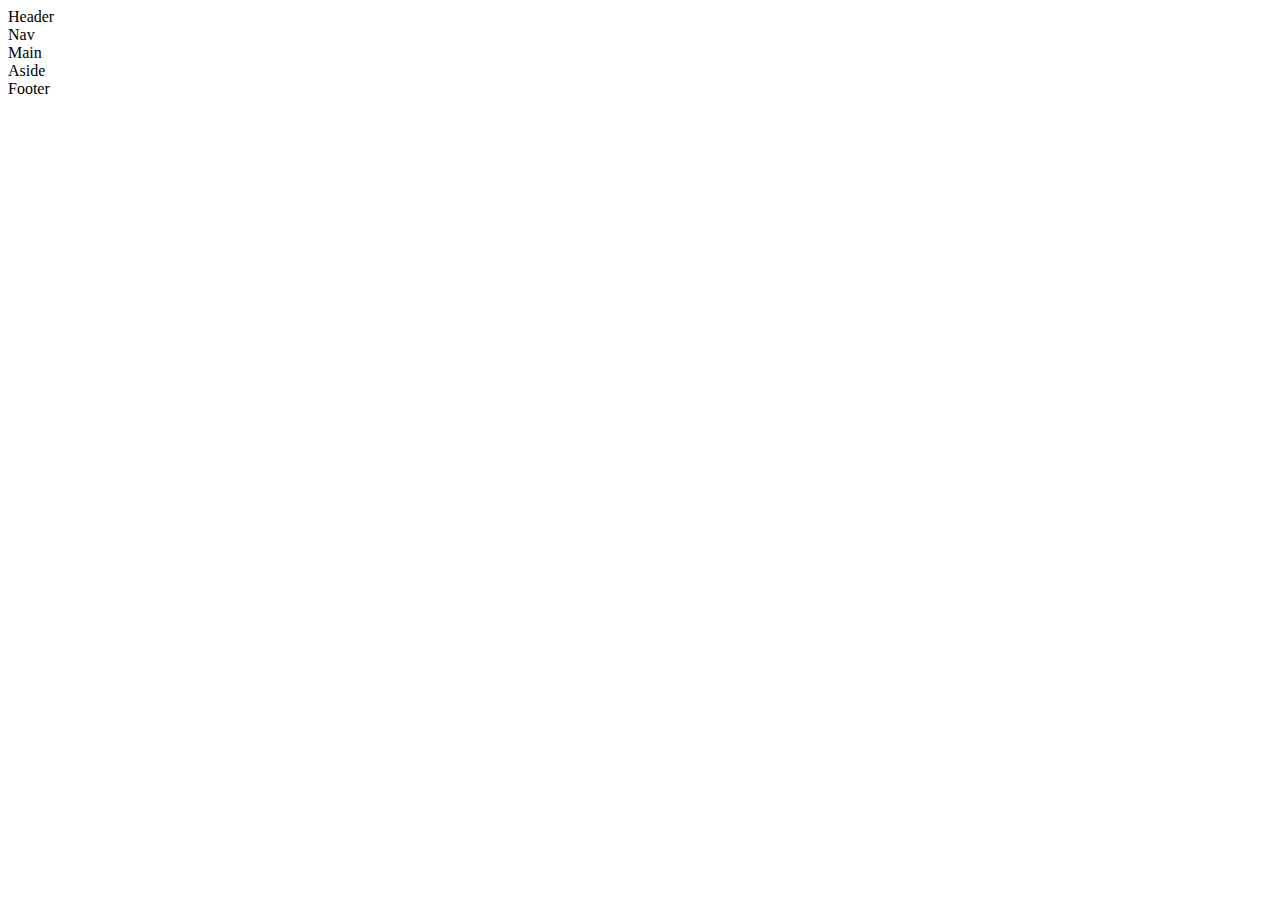
==== index.html @ de207676 "Added HTML Structure" ====
<!DOCTYPE html>
<html lang="en">
<head>
	<meta charset="UTF-8">
	<meta name="viewport" content="width=device-width, initial-scale=1.0">
	<title>Document</title>
	<link rel="stylesheet" href="./assets/css/style.css">
</head>
<body>
	<header>
		Header
	</header>
	<nav>
		Nav
	</nav>
	<main>
		Main
	</main>
	<aside>
		Aside
	</aside>
	<footer>
		Footer
	</footer>
</body>
</html>
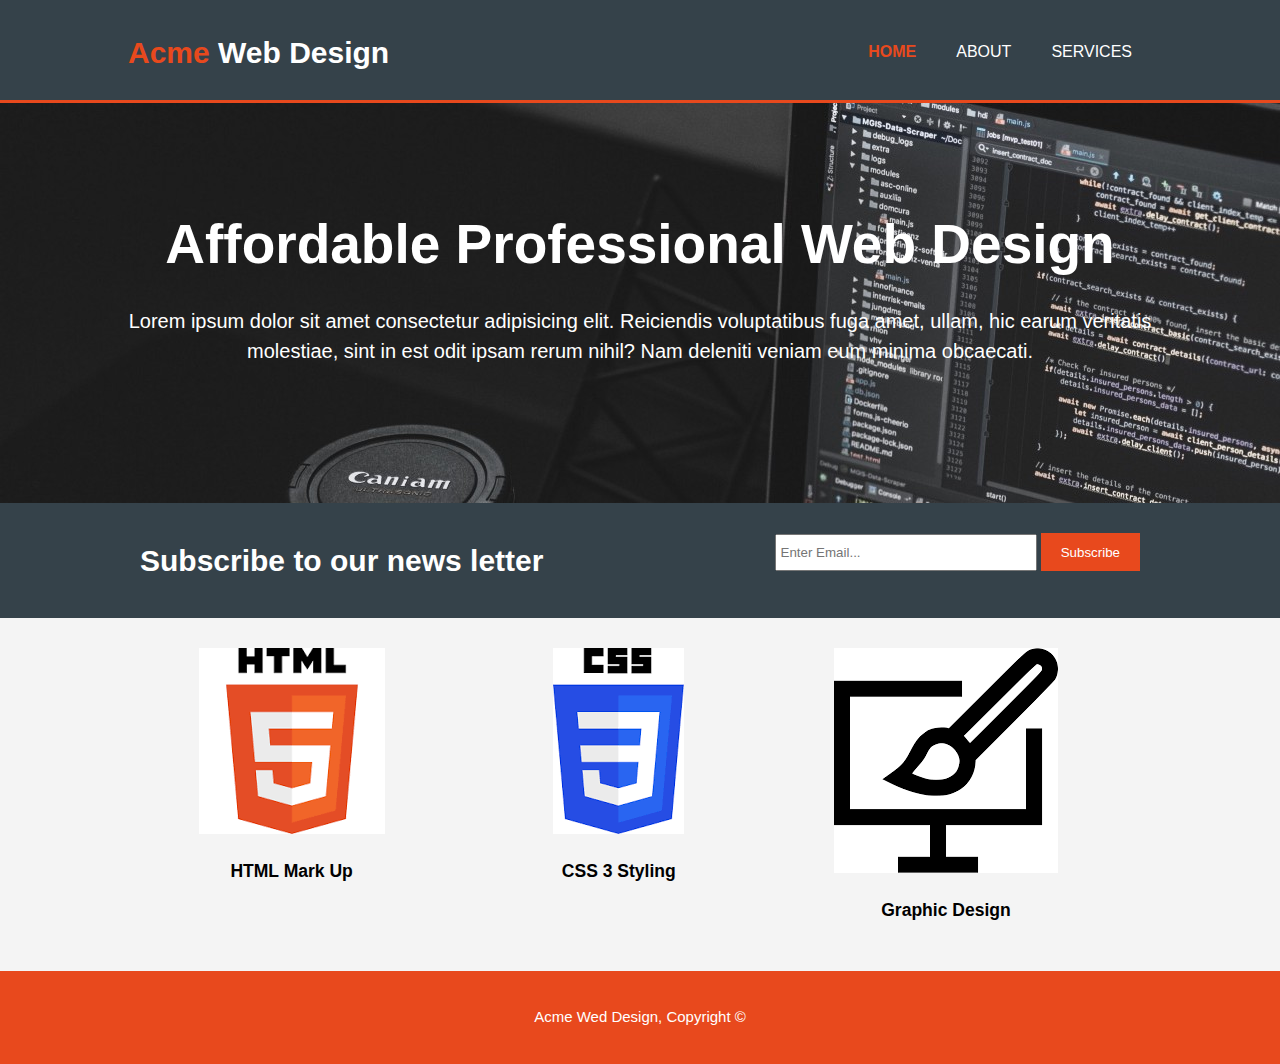
==== commit 5e02d516: "completed tutorial" ====
--- a/index.html
+++ b/index.html
@@ -2,25 +2,64 @@
 <html lang="en">
 <head>
 	<meta charset="UTF-8">
-	<meta name="viewport" content="width=device-width, initial-scale=1.0">
-	<title>Document</title>
+	<meta name="viewport" content="with=device-width">
+	<title>Acme Web Design | Welcome</title>
 	<link rel="stylesheet" href="./assets/css/style.css">
 </head>
 <body>
 	<header>
-		Header
+		<div class="container">
+			<div id="branding">
+				<h1><span class="highlight">Acme</span> Web Design</h1>
+			</div>
+			<nav>
+				<ul>
+					<li class="current"><a href="index.html">Home</a></li>
+					<li><a href="about.html">About</a></li>
+					<li><a href="Services.html">Services</a></li>
+				</ul>
+			</nav>
+		</div>
 	</header>
-	<nav>
-		Nav
-	</nav>
-	<main>
-		Main
-	</main>
-	<aside>
-		Aside
-	</aside>
+
+	<section id="showcase">
+		<div class="container">
+			<h1>Affordable Professional Web Design</h1>
+			<p>
+				Lorem ipsum dolor sit amet consectetur adipisicing elit. Reiciendis voluptatibus fuga amet, ullam, hic earum veritatis molestiae, sint in est odit ipsam rerum nihil? Nam deleniti veniam eum minima obcaecati.
+			</p>
+		</div>
+	</section>
+
+	<section id="newsletter">
+		<div class="container">
+			<h1>Subscribe to our news letter</h1>
+			<form>
+				<input type="email" placeholder="Enter Email...">
+				<button type="Submit" class="btn_1">Subscribe</button>
+			</form>
+		</div>
+	</section>
+
+	<section id="boxes">
+		<div class="container">
+			<div class="box">
+				<img src="./img/html.png" alt="">
+				<h3>HTML Mark Up</h3>
+			</div>
+			<div class="box">
+				<img src="./img/css.png" alt="">
+				<h3>CSS 3 Styling</h3>
+			</div>
+			<div class="box">
+				<img src="./img/monitor.png" alt="">
+				<h3>Graphic Design</h3>
+			</div>
+		</div>
+	</section>
+
 	<footer>
-		Footer
+		<p>Acme Wed Design, Copyright &copy;</p>
 	</footer>
 </body>
 </html>--- a/assets/css/style.css
+++ b/assets/css/style.css
@@ -0,0 +1,213 @@
+body{
+/*	font-family: Arial, Helvetica, sans-serif;
+	font-size: 15px;
+	line-height: 1.5;*/
+	font: 15px/1.5 Arial, Helvetica, sans-serif;
+	padding: 0;
+	margin: 0;
+	background-color: #f4f4f4;
+}
+
+/*Global*/
+.container{
+	width: 80%;
+	margin: auto;
+	overflow: hidden;
+}
+
+ul{
+	margin: 0;
+	padding: 0;
+}
+
+.btn_1{
+	height: 38px;
+	background: #e8491d;
+	border: 0;
+	padding-left: 20px;
+	padding-right: 20px;
+	color: #ffffff;
+}
+
+.dark{
+	padding: 15px;
+	background: #31424a;
+	color: #ffffff;
+	margin-top: 10px;
+	margin-bottom: 10px;
+}
+/*Header*/
+header{
+	background: #35424a;
+	color: #ffffff;
+	padding-top: 30px;
+	min-height: 70px;
+	border-bottom: #e8491d 3px solid;
+}
+
+header a{
+	color: #ffffff;
+	text-decoration: none;
+	text-transform: uppercase;
+	font-size: 16px;
+}
+
+ul{
+	margin: 0;
+	padding: 0;
+}
+
+header li{
+	float: left;
+	display: inline;
+	padding: 0 20px 0 20px;
+}
+
+header #branding{
+	float: left;
+}
+
+header #branding h1{
+	margin: 0;
+
+}
+
+header nav{
+	float: right;
+	margin-top: 10px;
+}
+
+header .highlight, header .current a{
+	color: #e8491d;
+	font-weight: bold;
+}
+
+header a:hover{
+	color: #cccccc;
+	font-weight: bold;
+}
+
+/*showcase*/
+#showcase{
+	min-height: 400px;
+	background:url('../../img/showcase.jpg') no-repeat 0 -400px;
+	text-align: center;
+	color: #ffffff;
+}
+
+#showcase h1{
+	margin-top: 100px;
+	font-size: 55px;
+	margin-bottom: 10px;
+}
+
+#showcase p{
+	font-size: 20px;
+}
+
+#newsletter{
+	padding: 15px;
+	color: #ffffff;
+	background: #35424a;
+}
+
+#newsletter h1{
+	float: left;
+}
+
+#newsletter form{
+	float: right;
+	margin-top: 15px;
+}
+
+#newsletter input[type="email"]{
+	padding: 4px;
+	height: 25px;
+	width: 250px;
+}
+
+/* boxes */
+#boxes{
+	margin-top: 20px;
+}
+
+#boxes .box{
+	float: left;
+	text-align: center;
+	width: 30%;
+	padding: 10px;
+}
+
+#boxes ibox img{
+	width: 90px;
+}
+
+/* sidebar */
+aside#sidebar{
+	float: right;
+	width: 30%;
+	margin-top: 10px;
+}
+
+aside#sidebar .quote input, aside#sidebar .quote textarea{
+	width: 90%;
+	padding: 5px;
+}
+
+/* Main-col */
+article#main-col{
+	float: left;
+	width: 65%;
+}
+
+/* services */
+ul#services li{
+	list-style: none;
+	padding: 20px;
+	border: #cccccc solid 1px;
+	margin-bottom: 5px;
+	background: #e6e6e6;
+}
+
+footer{
+	padding: 20px;
+	margin-top: 20px;
+	color: #ffffff;
+	background-color: #e8491d;
+	text-align: center;
+}
+
+/* Media Queries */
+@media(max-width: 768px){
+	header #branding,
+	header nav,
+	header nav li,
+	#newsletter h1,
+	#newsletter form,
+	#boxes .box,
+	article#main-col,
+	aside#sidebar{
+		float: none;
+		text-align: center;
+		width: 100%;
+	}
+	
+	header{
+		padding-bottom: 20px;
+	}
+
+	#showcase h1{
+		margin-top: 40px;
+	}
+
+	#newsletter button, 
+	.quote button{
+		display: block;
+		width: 100%;
+	}
+
+	#newsletter form input[type="email"]{
+		width: 100%;
+		margin-bottom: 5px;
+	}
+}
